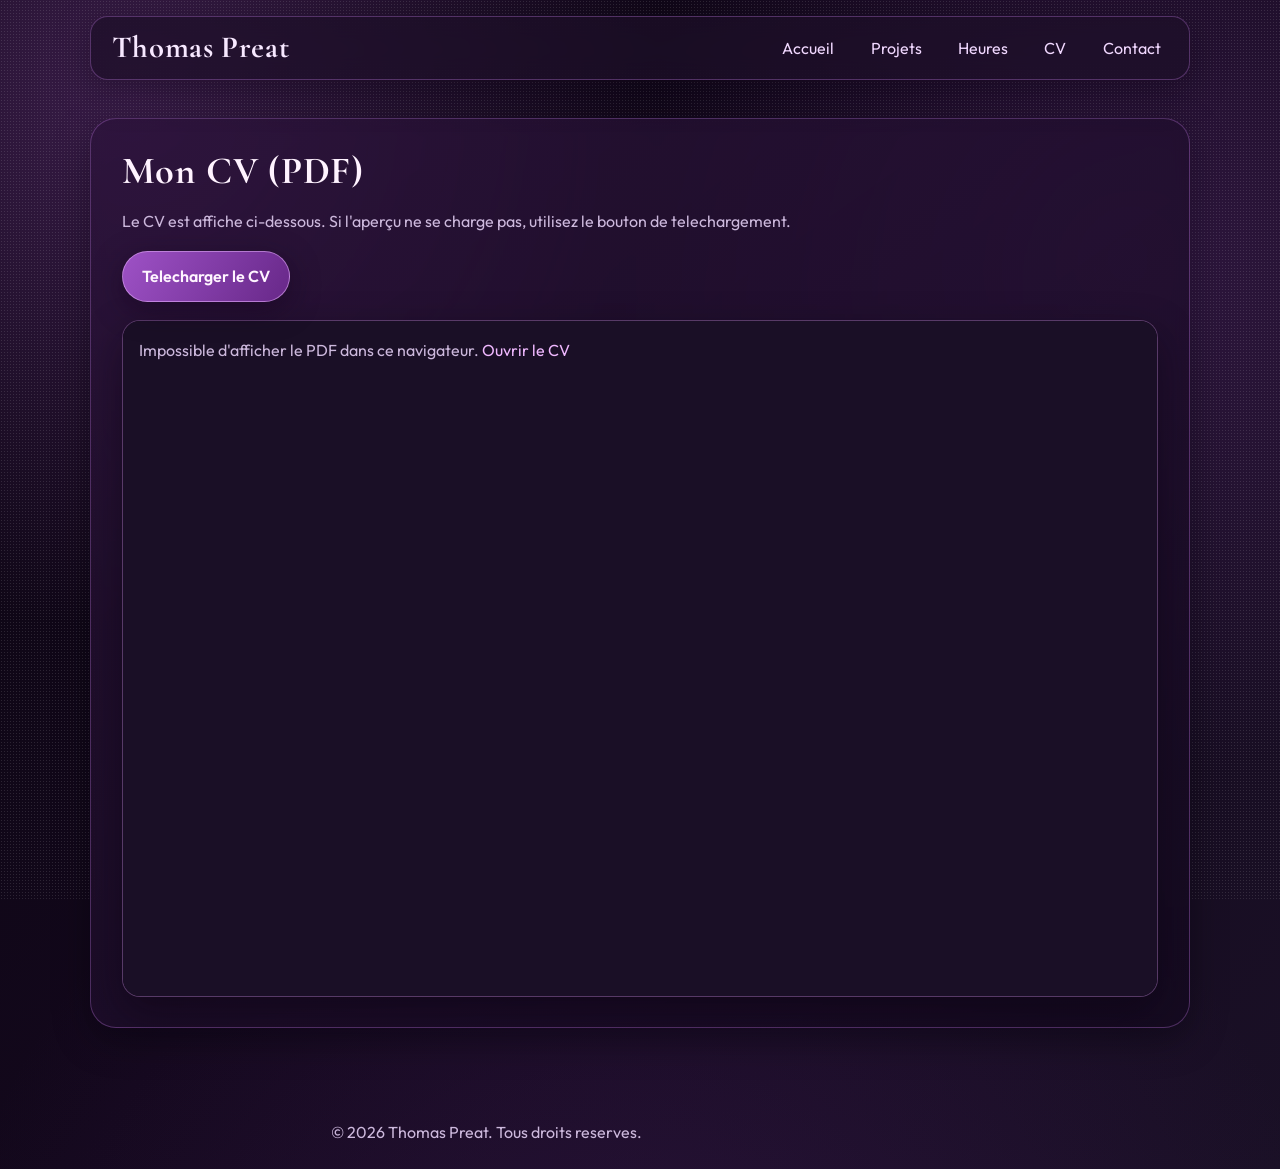
==== cv/index.html @ 7104f121 "Visuals overhaul + Added CV page" ====
<!DOCTYPE html>
<html lang="fr">
<head>
    <meta charset="UTF-8">
    <meta name="viewport" content="width=device-width, initial-scale=1.0">
    <title>CV | Portfolio Thomas Preat</title>
    <meta name="description" content="Consultez et telechargez le CV PDF de Thomas Preat.">
    <link rel="stylesheet" href="../assets/css/main.css">
</head>
<body>
    <header class="header-banner">
        <h1 class="logo">Thomas Preat</h1>

        <button class="nav-toggle" aria-expanded="false" aria-controls="primary-nav" aria-label="Ouvrir le menu">
            <span class="bar"></span><span class="bar"></span><span class="bar"></span>
        </button>
        <nav id="primary-nav" class="nav-menu">
            <a href="/">Accueil</a>
            <a href="/projets">Projets</a>
            <a href="/heures">Heures</a>
            <a href="/cv">CV</a>
            <a href="/#contact">Contact</a>
        </nav>
    </header>

    <main class="cv-page">
        <section class="cv-pdf-section">
            <h2>Mon CV (PDF)</h2>
            <p>Le CV est affiche ci-dessous. Si l'aperçu ne se charge pas, utilisez le bouton de telechargement.</p>
            <div class="cv-actions">
                <a class="btn" href="../assets/cv/cv.pdf" target="_blank" rel="noopener" download>Telecharger le CV</a>
            </div>
            <div class="cv-pdf-wrapper">
                <object data="../assets/cv/cv.pdf" type="application/pdf" class="cv-pdf-viewer">
                    <p>
                        Impossible d'afficher le PDF dans ce navigateur.
                        <a href="../assets/cv/cv.pdf" target="_blank" rel="noopener">Ouvrir le CV</a>
                    </p>
                </object>
            </div>
        </section>
    </main>

    <footer>
        <p>&copy; 2026 Thomas Preat. Tous droits reserves.</p>
    </footer>

    <script src="../assets/js/main.js"></script>
</body>
</html>
---- assets/css/main.css ----
@import url('variables.css');
@import url('base.css');
@import url('header.css');
@import url('heures.css');
@import url('cv.css');
@import url('responsive.css');

#presentation {
	display: grid;
	grid-template-columns: 1.15fr 0.85fr;
	align-items: center;
	gap: 1.1rem 2rem;
	position: relative;
	overflow: hidden;
}

#presentation::after {
	content: '';
	position: absolute;
	width: 320px;
	height: 320px;
	border-radius: 50%;
	right: -120px;
	bottom: -120px;
	background: radial-gradient(circle, rgba(203, 114, 242, 0.24), rgba(203, 114, 242, 0));
	pointer-events: none;
}

.hero-content h2 {
	margin-bottom: 0.7rem;
	font-size: clamp(2.2rem, 5vw, 4.2rem);
	background: linear-gradient(120deg, #f6dcff 18%, #da9cf5 46%, #f6dcff 75%);
	-webkit-background-clip: text;
	background-clip: text;
	color: transparent;
}

.hero-content p {
	font-size: clamp(1rem, 1.4vw, 1.18rem);
	margin-bottom: 1.1rem;
}

.hero-actions {
	display: flex;
	flex-wrap: wrap;
	gap: 0.65rem;
}

.hero-avatar {
	justify-self: center;
	position: relative;
}

.hero-avatar img {
	width: min(320px, 78vw);
	aspect-ratio: 1 / 1;
	object-fit: cover;
	border-radius: 50%;
	border: 2px solid rgba(223, 168, 247, 0.5);
	box-shadow: var(--shadow-strong);
}

.hero-stats {
	display: flex;
	gap: 0.6rem;
	flex-wrap: wrap;
	margin-top: 1rem;
}

.hero-stat {
	display: inline-flex;
	align-items: center;
	gap: 0.3rem;
	padding: 0.32rem 0.72rem;
	border-radius: 999px;
	border: 1px solid var(--border);
	color: var(--text-soft);
	background: rgba(175, 96, 214, 0.14);
	font-size: 0.92rem;
}

.block-title {
	margin-bottom: 0.55rem;
}

.projets-list {
	display: grid;
	grid-template-columns: repeat(auto-fit, minmax(250px, 1fr));
	gap: 1rem;
}

.projet {
	display: flex;
	flex-direction: column;
	gap: 0.5rem;
	padding: 1.2rem;
	border-radius: var(--radius-md);
	border: 1px solid rgba(209, 140, 240, 0.36);
	background: linear-gradient(150deg, rgba(68, 31, 90, 0.62), rgba(26, 13, 37, 0.8));
	box-shadow: 0 14px 34px rgba(10, 2, 16, 0.4);
	transition: transform var(--speed) ease, border-color var(--speed) ease, box-shadow var(--speed) ease;
}

.projet:hover {
	transform: translateY(-4px);
	border-color: rgba(236, 182, 255, 0.62);
	box-shadow: 0 22px 44px rgba(12, 1, 20, 0.56);
}

.projet h2 {
	font-size: 1.7rem;
	margin-bottom: 0;
}

.projet p {
	margin: 0;
}

.projet a {
	margin-top: 0.4rem;
	width: fit-content;
}

#contact ul {
	list-style: none;
	padding-left: 0;
	display: grid;
	gap: 0.6rem;
}

#contact li {
	padding: 0.7rem 0.9rem;
	border-radius: var(--radius-sm);
	border: 1px solid rgba(196, 122, 231, 0.33);
	background: rgba(74, 34, 97, 0.34);
}

footer {
	width: min(1100px, calc(100% - 2rem));
	margin: 0 auto 1.5rem;
	color: var(--text-muted);
	text-align: center;
}

.reveal {
	opacity: 0;
	transform: translateY(18px);
	transition: opacity 580ms ease, transform 580ms ease;
}

.reveal.is-visible {
	opacity: 1;
	transform: translateY(0);
}

@media (max-width: 860px) {
	#presentation {
		grid-template-columns: 1fr;
	}

	.hero-avatar {
		order: -1;
		margin-bottom: 0.4rem;
	}
}
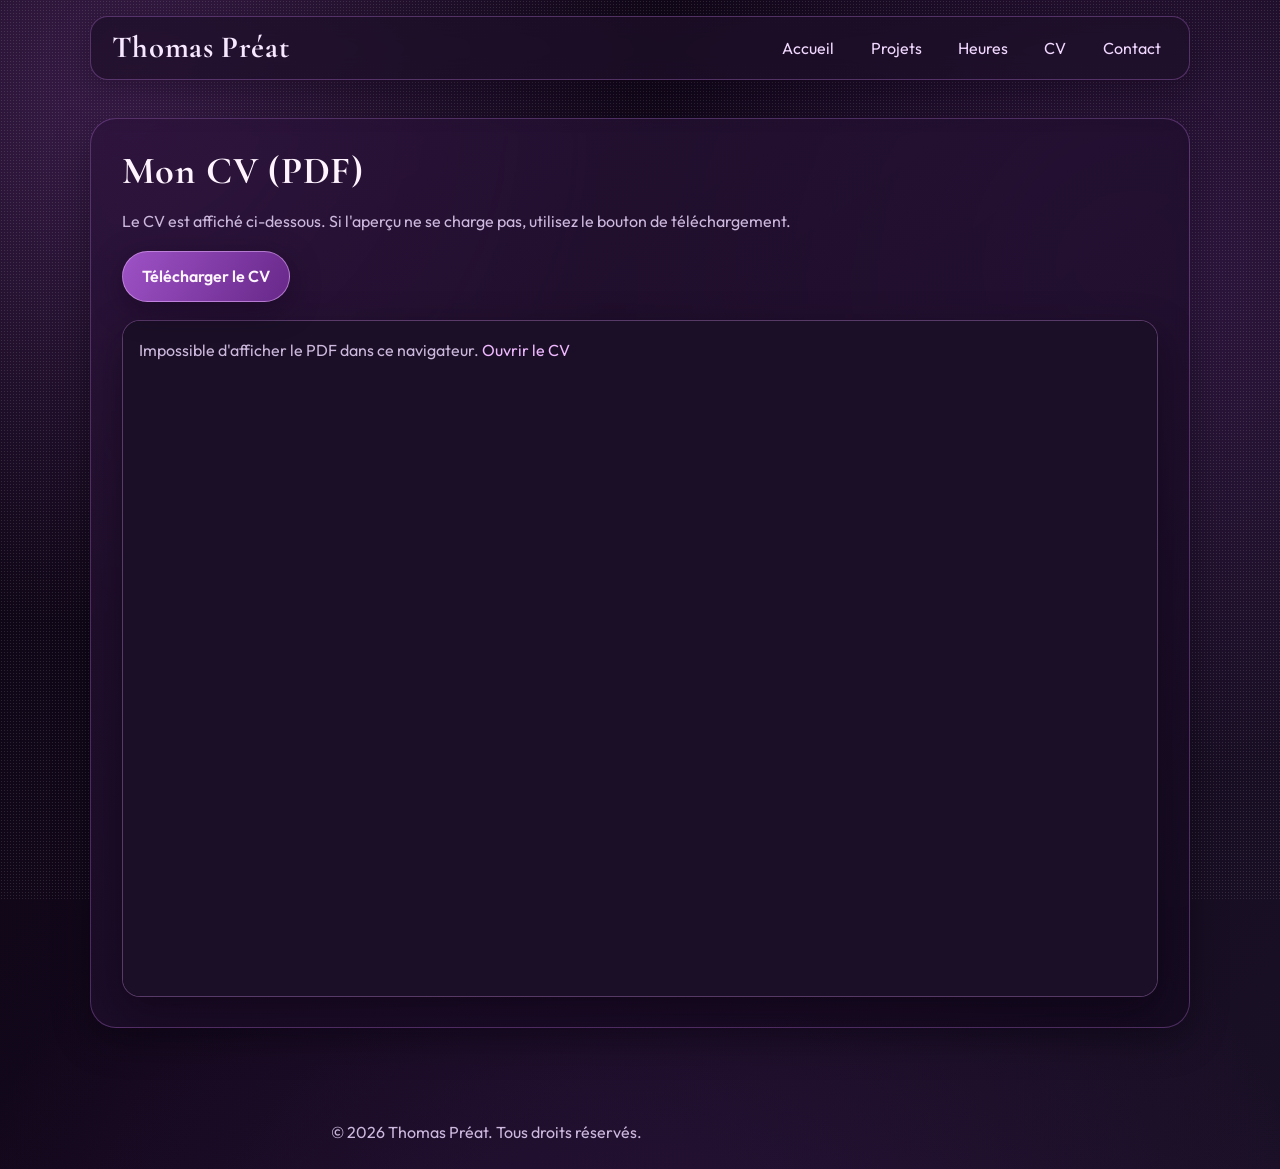
==== commit bd9da355: "a" ====
--- a/cv/index.html
+++ b/cv/index.html
@@ -3,13 +3,13 @@
 <head>
     <meta charset="UTF-8">
     <meta name="viewport" content="width=device-width, initial-scale=1.0">
-    <title>CV | Portfolio Thomas Preat</title>
-    <meta name="description" content="Consultez et telechargez le CV PDF de Thomas Preat.">
+    <title>CV | Portfolio Thomas Préat</title>
+    <meta name="description" content="Consultez et téléchargez le CV PDF de Thomas Préat.">
     <link rel="stylesheet" href="../assets/css/main.css">
 </head>
 <body>
     <header class="header-banner">
-        <h1 class="logo">Thomas Preat</h1>
+        <h1 class="logo">Thomas Préat</h1>
 
         <button class="nav-toggle" aria-expanded="false" aria-controls="primary-nav" aria-label="Ouvrir le menu">
             <span class="bar"></span><span class="bar"></span><span class="bar"></span>
@@ -26,9 +26,9 @@
     <main class="cv-page">
         <section class="cv-pdf-section">
             <h2>Mon CV (PDF)</h2>
-            <p>Le CV est affiche ci-dessous. Si l'aperçu ne se charge pas, utilisez le bouton de telechargement.</p>
+            <p>Le CV est affiché ci-dessous. Si l'aperçu ne se charge pas, utilisez le bouton de téléchargement.</p>
             <div class="cv-actions">
-                <a class="btn" href="../assets/cv/cv.pdf" target="_blank" rel="noopener" download>Telecharger le CV</a>
+                <a class="btn" href="../assets/cv/cv.pdf" target="_blank" rel="noopener" download>Télécharger le CV</a>
             </div>
             <div class="cv-pdf-wrapper">
                 <object data="../assets/cv/cv.pdf" type="application/pdf" class="cv-pdf-viewer">
@@ -42,7 +42,7 @@
     </main>
 
     <footer>
-        <p>&copy; 2026 Thomas Preat. Tous droits reserves.</p>
+        <p>&copy; 2026 Thomas Préat. Tous droits réservés.</p>
     </footer>
 
     <script src="../assets/js/main.js"></script>
